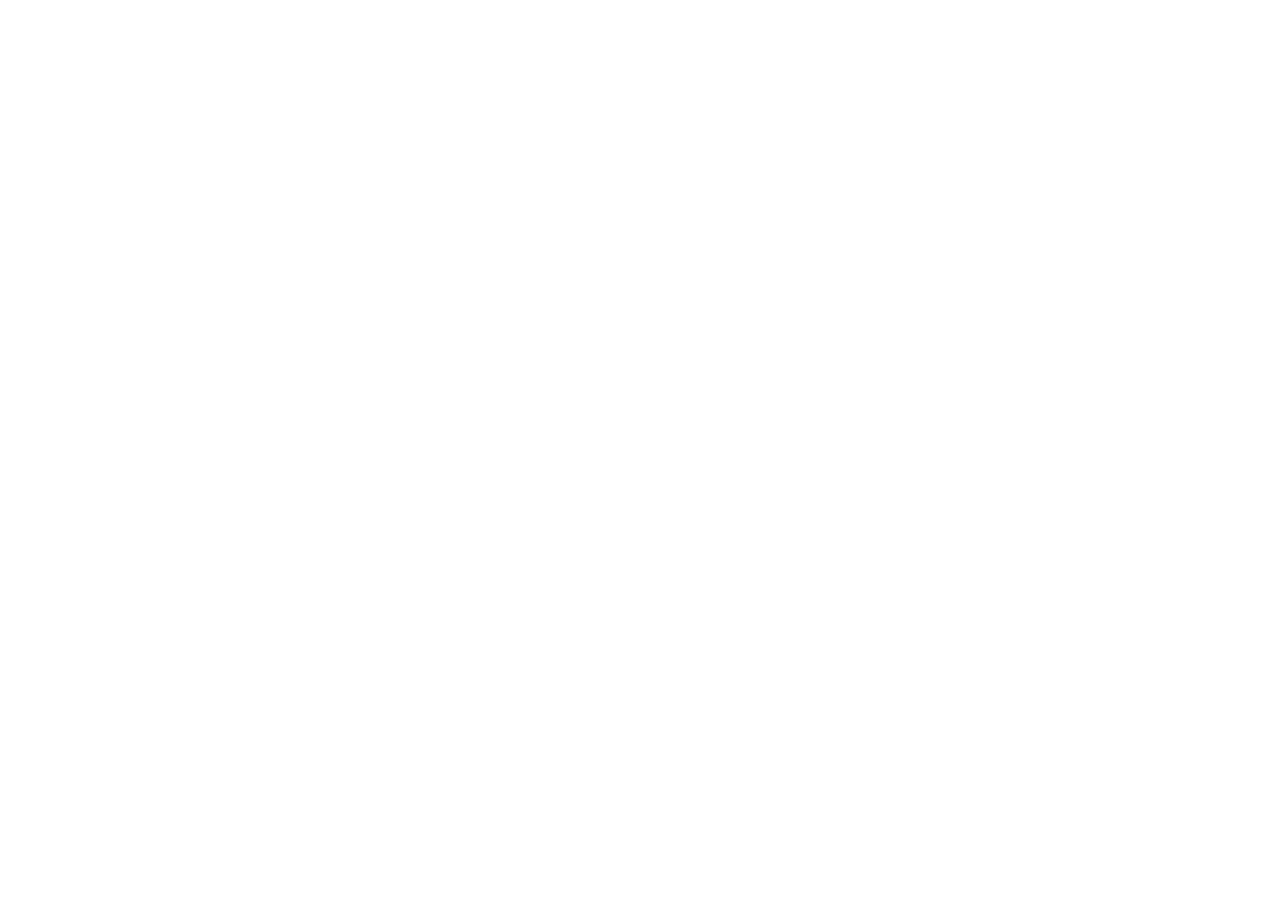
==== index.html @ 0ef76829 "created midterm folder with specified structure" ====
<!DOCTYPE html>
<html lang="en">
<head>
    <meta charset="UTF-8">
    <meta name="viewport" content="width=device-width, initial-scale=1.0">
    <title>Document</title>
</head>
<body>
    
</body>
</html>
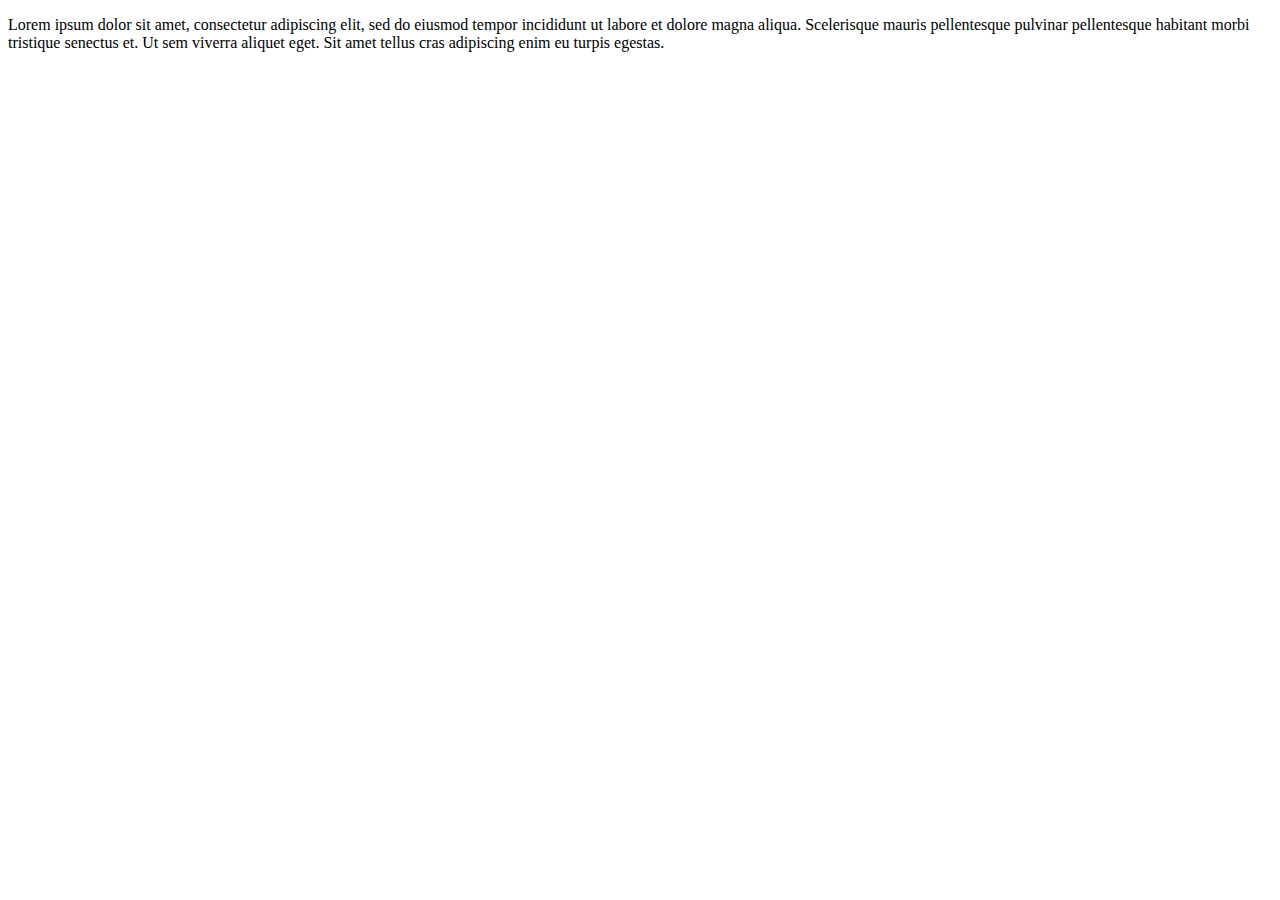
==== commit a8248d78: "added css styling and overall page elements for main page" ====
--- a/index.html
+++ b/index.html
@@ -1,11 +1,18 @@
 <!DOCTYPE html>
 <html lang="en">
-<head>
-    <meta charset="UTF-8">
-    <meta name="viewport" content="width=device-width, initial-scale=1.0">
-    <title>Document</title>
-</head>
-<body>
-    
-</body>
-</html>+  <head>
+    <meta charset="UTF-8" />
+    <meta name="viewport" content="width=device-width, initial-scale=1.0" />
+    <title>Our Restaurant</title>
+    <link rel="stylesheet" href="css/stylesheet.css"/>
+    <link href="https://fonts.googleapis.com/css2?family=Indie+Flower&display=swap" rel="stylesheet">
+    <link href="https://fonts.googleapis.com/css2?family=Montserrat:wght@300&display=swap" rel="stylesheet">
+  </head>
+
+  <body>
+    <article>
+        <p>Lorem ipsum dolor sit amet, consectetur adipiscing elit, sed do eiusmod tempor incididunt ut labore et dolore magna aliqua. Scelerisque mauris pellentesque pulvinar pellentesque habitant morbi tristique senectus et. Ut sem viverra aliquet eget. Sit amet tellus cras adipiscing enim eu turpis egestas.</p>
+    <article>
+
+  </body>
+</html>
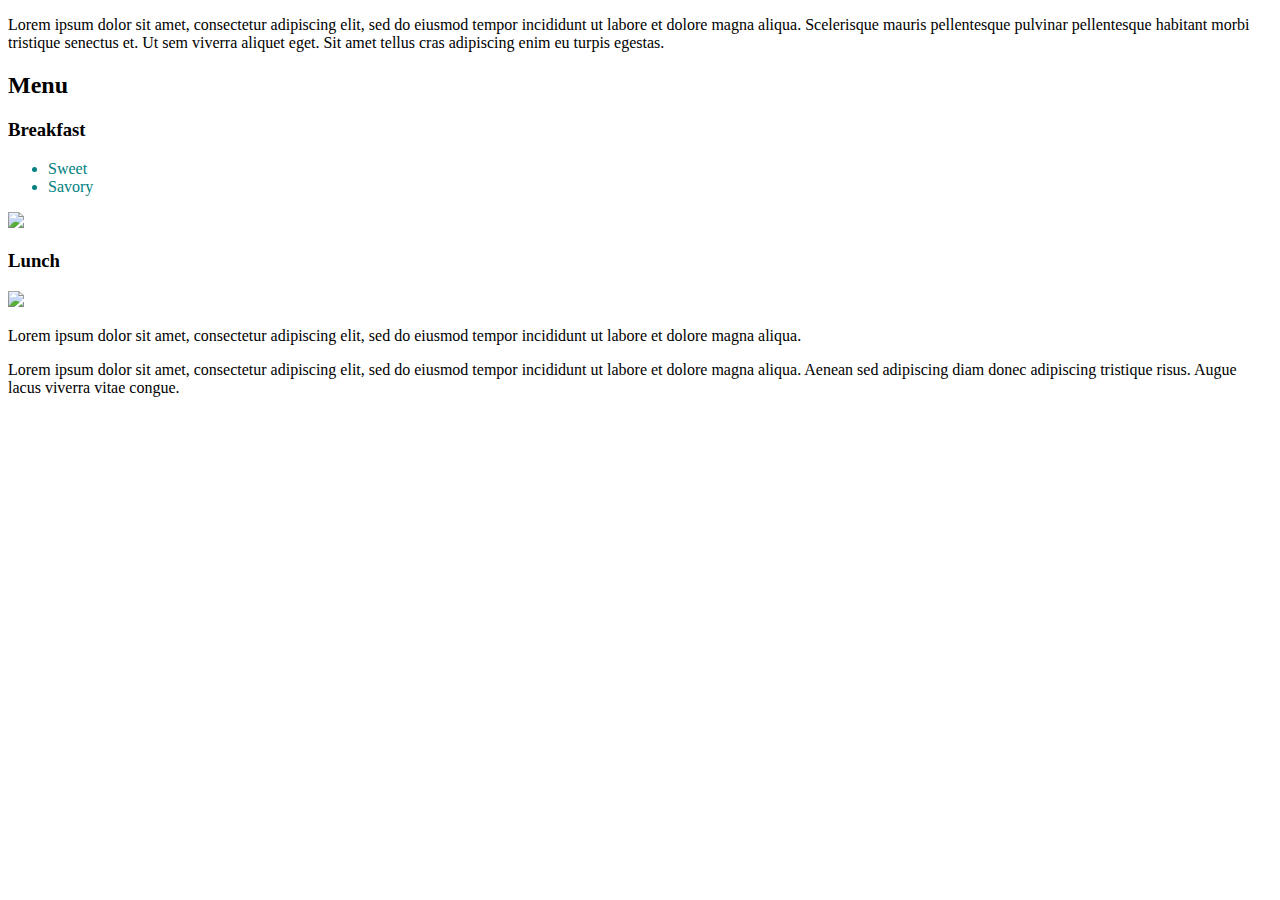
==== commit 3e3f7ea8: "added menu for main page" ====
--- a/index.html
+++ b/index.html
@@ -14,5 +14,26 @@
         <p>Lorem ipsum dolor sit amet, consectetur adipiscing elit, sed do eiusmod tempor incididunt ut labore et dolore magna aliqua. Scelerisque mauris pellentesque pulvinar pellentesque habitant morbi tristique senectus et. Ut sem viverra aliquet eget. Sit amet tellus cras adipiscing enim eu turpis egestas.</p>
     <article>
 
+    <header>
+        <h2 id="menu" class="center">Menu</h2>
+    </header>
+
+    <section id="breakfast">
+        <h3>Breakfast</h3>
+        <ul style="color: teal;">
+            <li>Sweet</li>
+            <li>Savory</li>
+        </ul>
+        <img src="images/pancake.jpg"/>
+    </section>
+
+    <section id="lunch">
+        <h3>Lunch</h3>
+        <img src="images/pizza.jpg"/>
+        <p>Lorem ipsum dolor sit amet, consectetur adipiscing elit, sed do eiusmod tempor incididunt ut labore et dolore magna aliqua.</p>
+        <p>Lorem ipsum dolor sit amet, consectetur adipiscing elit, sed do eiusmod tempor incididunt ut labore et dolore magna aliqua. Aenean sed adipiscing diam donec adipiscing tristique risus. Augue lacus viverra vitae congue.</p>
+    </section>
+
+
   </body>
 </html>
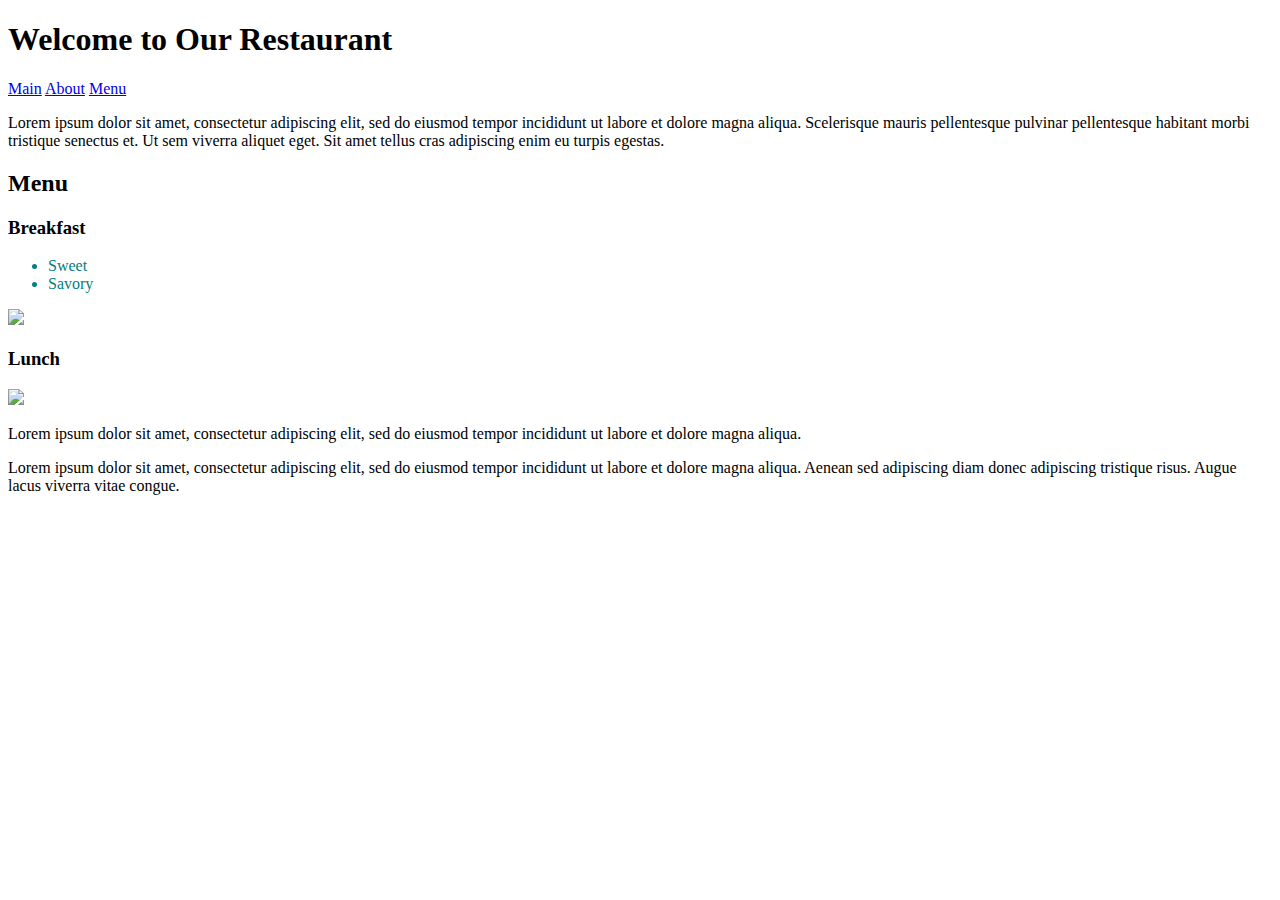
==== commit 29bf53b2: "added scrolling header for main page" ====
--- a/index.html
+++ b/index.html
@@ -10,6 +10,14 @@
   </head>
 
   <body>
+    <header class="scroll" class="center">
+      <h1>Welcome to Our Restaurant</h1>
+    </header>
+    <nav class="scroll" class="center">
+        <a href="index.html" title="Main page">Main</a>
+        <a href="misc/about.html" title="About page">About</a>
+        <a href="index.html/#menu" title="Menu section">Menu</a>
+    </nav>
     <article>
         <p>Lorem ipsum dolor sit amet, consectetur adipiscing elit, sed do eiusmod tempor incididunt ut labore et dolore magna aliqua. Scelerisque mauris pellentesque pulvinar pellentesque habitant morbi tristique senectus et. Ut sem viverra aliquet eget. Sit amet tellus cras adipiscing enim eu turpis egestas.</p>
     <article>
